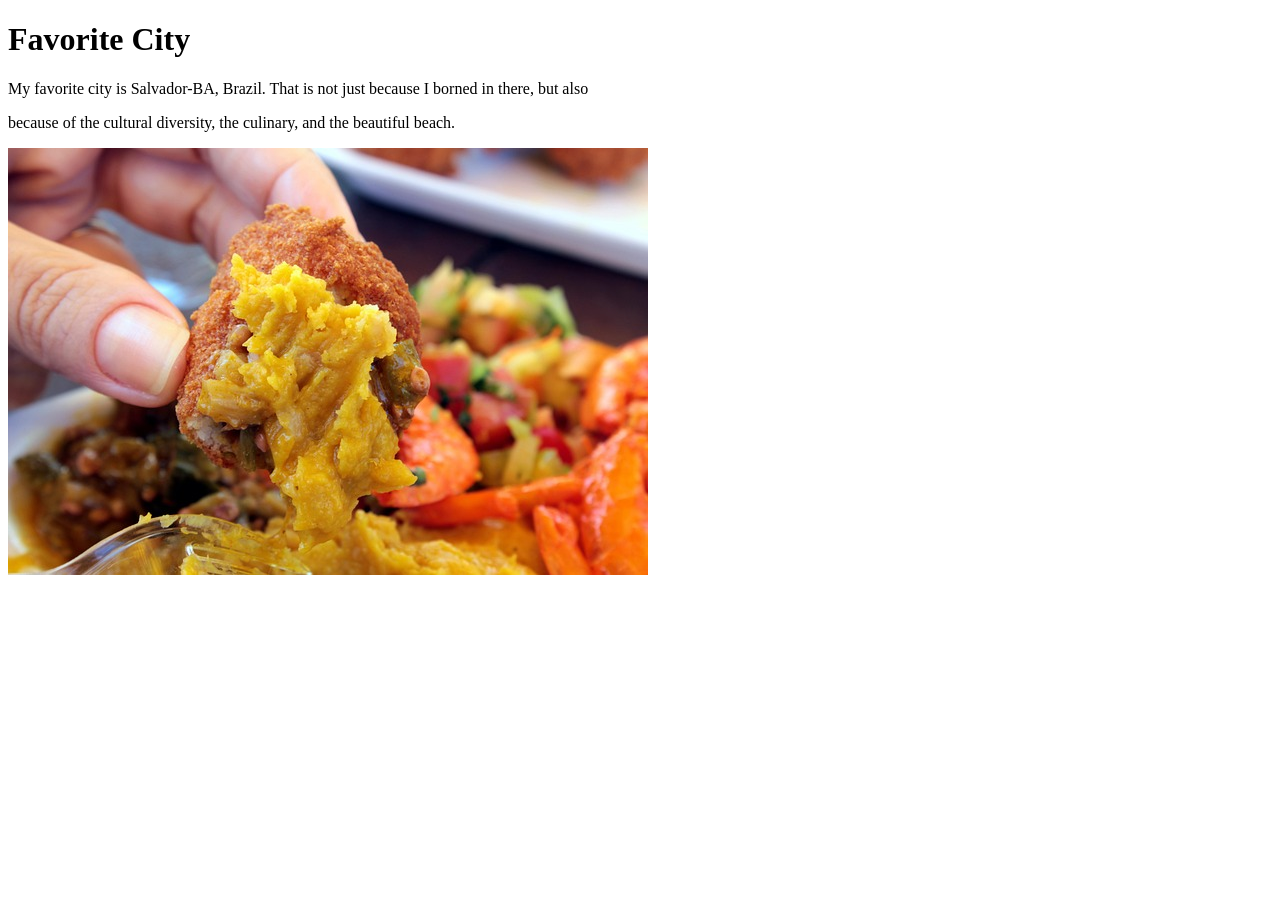
==== week01/favorite-city.html @ 5d7ad3f5 "added favorite city" ====
<!DOCTYPE html>
<html lang="en">

<head>
    <meta charset="UTF-8">
    <meta name="viewport" content="width=device-width, initial-scale=1.0">
    <title>Document</title>
</head>

<body>
    <h1>Favorite City</h1>
    <p>My favorite city is Salvador-BA, Brazil. That is not just because I borned in there, but also</p>
    <p>because of the cultural diversity, the culinary, and the beautiful beach.</p>
    <img src="images/acaraje-salvador.jpg" alt="Salvador's acaraje">
</body>

</html>
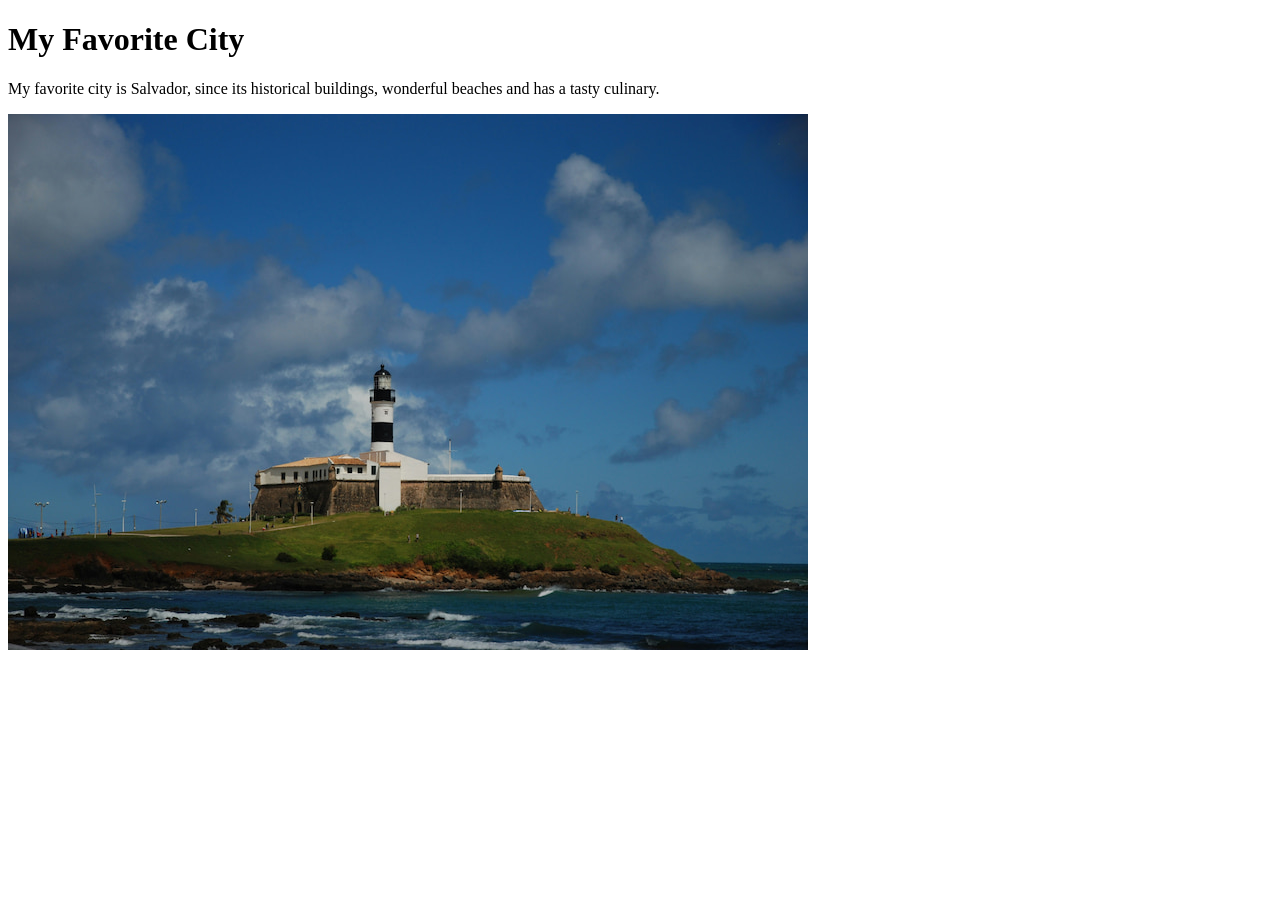
==== commit ef8a0a1c: "code along activity W01 favorite city" ====
--- a/week01/favorite-city.html
+++ b/week01/favorite-city.html
@@ -4,14 +4,14 @@
 <head>
     <meta charset="UTF-8">
     <meta name="viewport" content="width=device-width, initial-scale=1.0">
-    <title>Document</title>
+    <title>My Favorite City - Maylee Picazo </title>
 </head>
 
 <body>
-    <h1>Favorite City</h1>
-    <p>My favorite city is Salvador-BA, Brazil. That is not just because I borned in there, but also</p>
-    <p>because of the cultural diversity, the culinary, and the beautiful beach.</p>
-    <img src="images/acaraje-salvador.jpg" alt="Salvador's acaraje">
+    <h1>My Favorite City</h1>
+    <p>My favorite city is Salvador, since its historical buildings, wonderful beaches and has a
+        tasty culinary.</p>
+    <img src="images/salvador.jpg" alt="Salvador beach lighthouse">
 </body>
 
 </html>
